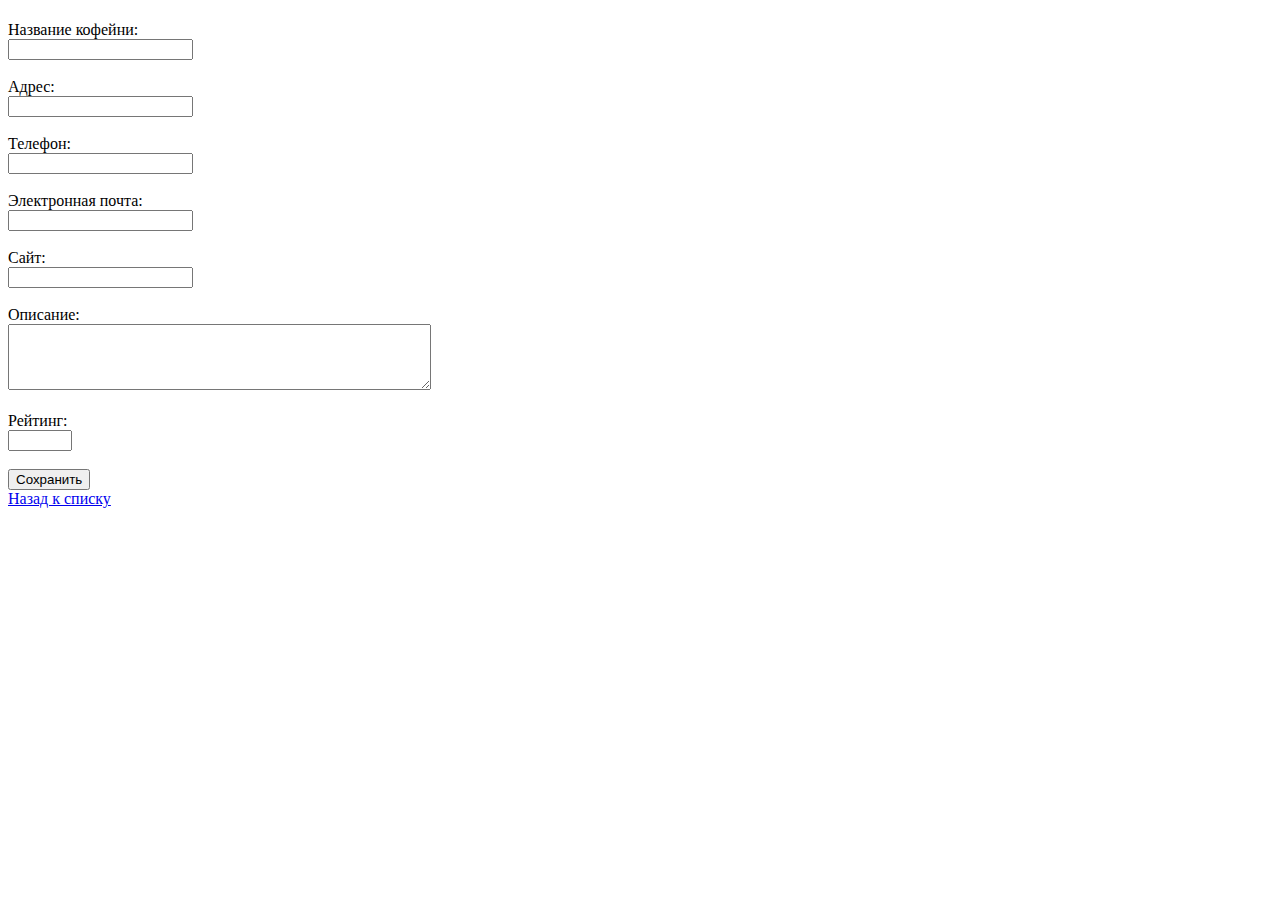
==== src/main/resources/templates/coffee-form.html @ 657b1eda "footer" ====
<!DOCTYPE html>
<html xmlns:th="http://www.thymeleaf.org" lang="ru">
<head>
    <meta charset="UTF-8">
    <title>Добавить или редактировать кофейню</title>
    <link rel="stylesheet" href="/css/style.css">
</head>
<body>
<h1 th:text="${#strings.isEmpty(coffeeShop.id) ? 'Добавить кофейню' : 'Редактировать кофейню'}"></h1>
<form th:action="${#strings.isEmpty(coffeeShop.id) ? '/coffee-shops' : '/coffee-shops/edit/' + coffeeShop.id}" method="post">
    <label for="name">Название кофейни:</label><br>
    <input type="text" id="name" name="name" th:value="${coffeeShop.name}" required><br><br>

    <label for="address">Адрес:</label><br>
    <input type="text" id="address" name="address" th:value="${coffeeShop.address}" required><br><br>

    <label for="phone">Телефон:</label><br>
    <input type="text" id="phone" name="phone" th:value="${coffeeShop.phone}"><br><br>

    <label for="email">Электронная почта:</label><br>
    <input type="email" id="email" name="email" th:value="${coffeeShop.email}"><br><br>

    <label for="website">Сайт:</label><br>
    <input type="url" id="website" name="website" th:value="${coffeeShop.website}"><br><br>

    <label for="description">Описание:</label><br>
    <textarea id="description" name="description" rows="4" cols="50" th:text="${coffeeShop.description}"></textarea><br><br>

    <label for="rating">Рейтинг:</label><br>
    <input type="number" id="rating" name="rating" min="0" max="100" th:value="${coffeeShop.rating}"><br><br>

    <button type="submit" class="btn">Сохранить</button>
</form>
<a href="/coffee-shops">Назад к списку</a>

<!--Attach footer-->
<div th:replace="fragments/footer.html :: footer"></div>

</body>
</html>
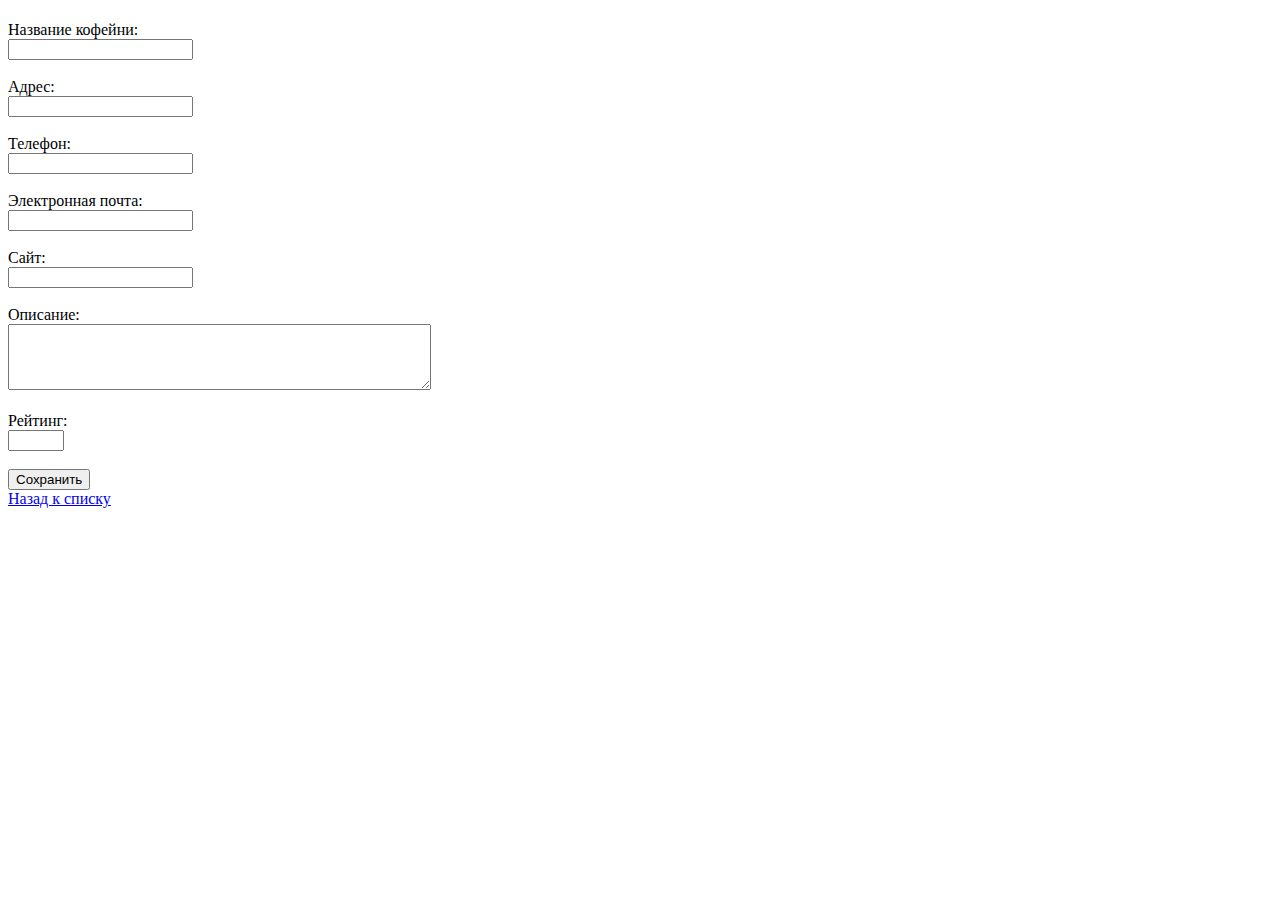
==== commit 365b75a1: "readme update" ====
--- a/src/main/resources/templates/coffee-form.html
+++ b/src/main/resources/templates/coffee-form.html
@@ -27,14 +27,14 @@
     <textarea id="description" name="description" rows="4" cols="50" th:text="${coffeeShop.description}"></textarea><br><br>
 
     <label for="rating">Рейтинг:</label><br>
-    <input type="number" id="rating" name="rating" min="0" max="100" th:value="${coffeeShop.rating}"><br><br>
+    <input type="number" id="rating" name="rating" min="0" max="50" th:value="${coffeeShop.rating}"><br><br>
 
     <button type="submit" class="btn">Сохранить</button>
 </form>
 <a href="/coffee-shops">Назад к списку</a>
 
 <!--Attach footer-->
-<div th:replace="fragments/footer.html :: footer"></div>
+<div th:replace="~{fragments/footer.html :: footer}"></div>
 
 </body>
 </html>
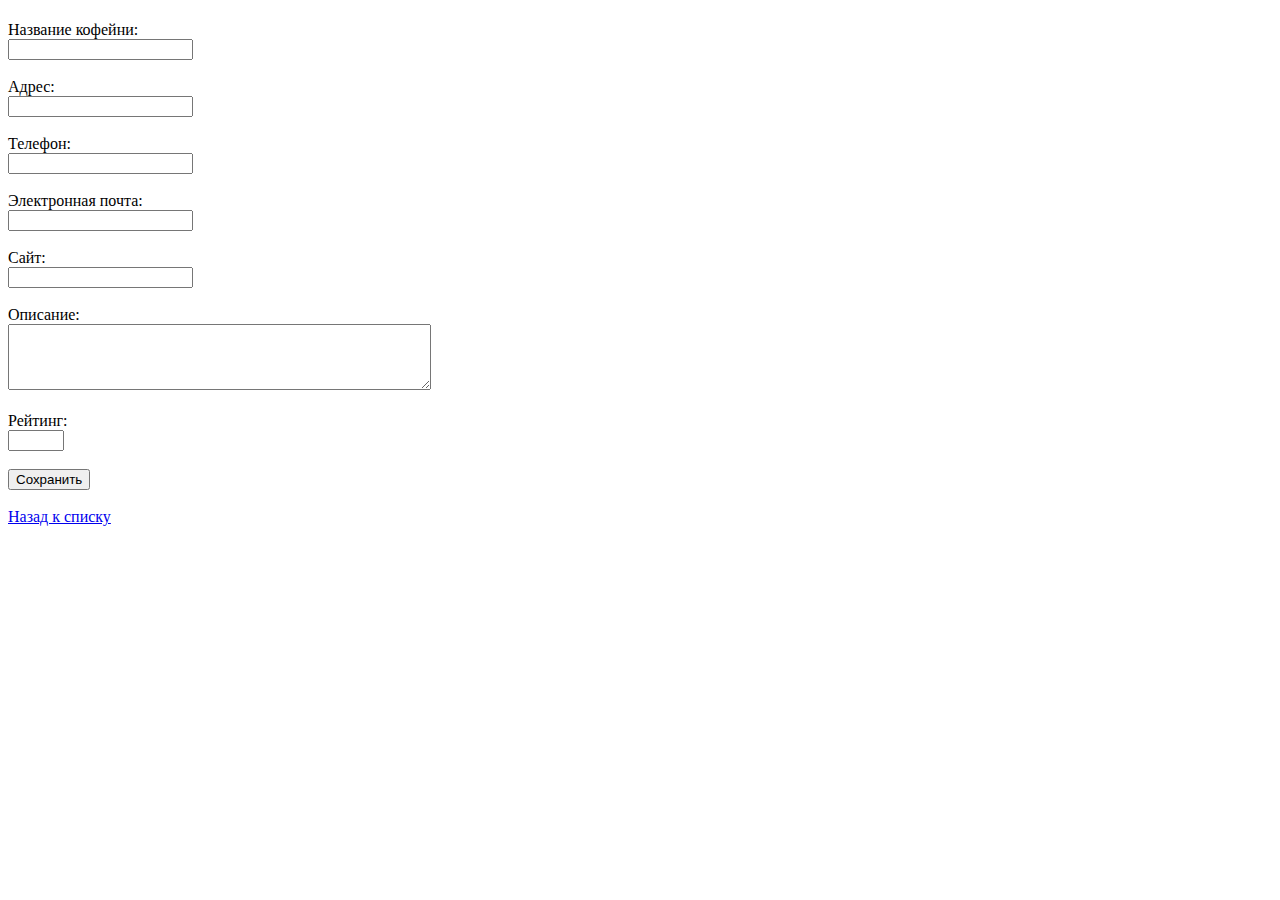
==== commit b13775d5: "css improvements" ====
--- a/src/main/resources/templates/coffee-form.html
+++ b/src/main/resources/templates/coffee-form.html
@@ -6,35 +6,38 @@
     <link rel="stylesheet" href="/css/style.css">
 </head>
 <body>
-<h1 th:text="${#strings.isEmpty(coffeeShop.id) ? 'Добавить кофейню' : 'Редактировать кофейню'}"></h1>
-<form th:action="${#strings.isEmpty(coffeeShop.id) ? '/coffee-shops' : '/coffee-shops/edit/' + coffeeShop.id}" method="post">
-    <label for="name">Название кофейни:</label><br>
-    <input type="text" id="name" name="name" th:value="${coffeeShop.name}" required><br><br>
+<div class="page-container">
+    <h1 th:text="${#strings.isEmpty(coffeeShop.id) ? 'Добавить кофейню' : 'Редактировать кофейню'}"></h1>
+    <form th:action="${#strings.isEmpty(coffeeShop.id) ? '/coffee-shops' : '/coffee-shops/edit/' + coffeeShop.id}" method="post">
+        <label for="name">Название кофейни:</label><br>
+        <input type="text" id="name" name="name" th:value="${coffeeShop.name}" required><br><br>
 
-    <label for="address">Адрес:</label><br>
-    <input type="text" id="address" name="address" th:value="${coffeeShop.address}" required><br><br>
+        <label for="address">Адрес:</label><br>
+        <input type="text" id="address" name="address" th:value="${coffeeShop.address}" required><br><br>
 
-    <label for="phone">Телефон:</label><br>
-    <input type="text" id="phone" name="phone" th:value="${coffeeShop.phone}"><br><br>
+        <label for="phone">Телефон:</label><br>
+        <input type="text" id="phone" name="phone" th:value="${coffeeShop.phone}"><br><br>
 
-    <label for="email">Электронная почта:</label><br>
-    <input type="email" id="email" name="email" th:value="${coffeeShop.email}"><br><br>
+        <label for="email">Электронная почта:</label><br>
+        <input type="email" id="email" name="email" th:value="${coffeeShop.email}"><br><br>
 
-    <label for="website">Сайт:</label><br>
-    <input type="url" id="website" name="website" th:value="${coffeeShop.website}"><br><br>
+        <label for="website">Сайт:</label><br>
+        <input type="url" id="website" name="website" th:value="${coffeeShop.website}"><br><br>
 
-    <label for="description">Описание:</label><br>
-    <textarea id="description" name="description" rows="4" cols="50" th:text="${coffeeShop.description}"></textarea><br><br>
+        <label for="description">Описание:</label><br>
+        <textarea id="description" name="description" rows="4" cols="50" th:text="${coffeeShop.description}"></textarea><br><br>
 
-    <label for="rating">Рейтинг:</label><br>
-    <input type="number" id="rating" name="rating" min="0" max="50" th:value="${coffeeShop.rating}"><br><br>
+        <label for="rating">Рейтинг:</label><br>
+        <input type="number" id="rating" name="rating" min="0" max="50" th:value="${coffeeShop.rating}"><br><br>
 
-    <button type="submit" class="btn">Сохранить</button>
-</form>
-<a href="/coffee-shops">Назад к списку</a>
+        <button type="submit" class="btn">Сохранить</button>
+    </form>
+    <br>
+    <a href="/coffee-shops">Назад к списку</a>
 
-<!--Attach footer-->
-<div th:replace="~{fragments/footer.html :: footer}"></div>
+    <!--Attach footer-->
+    <div th:replace="~{fragments/footer.html :: footer}"></div>
 
+</div>
 </body>
 </html>
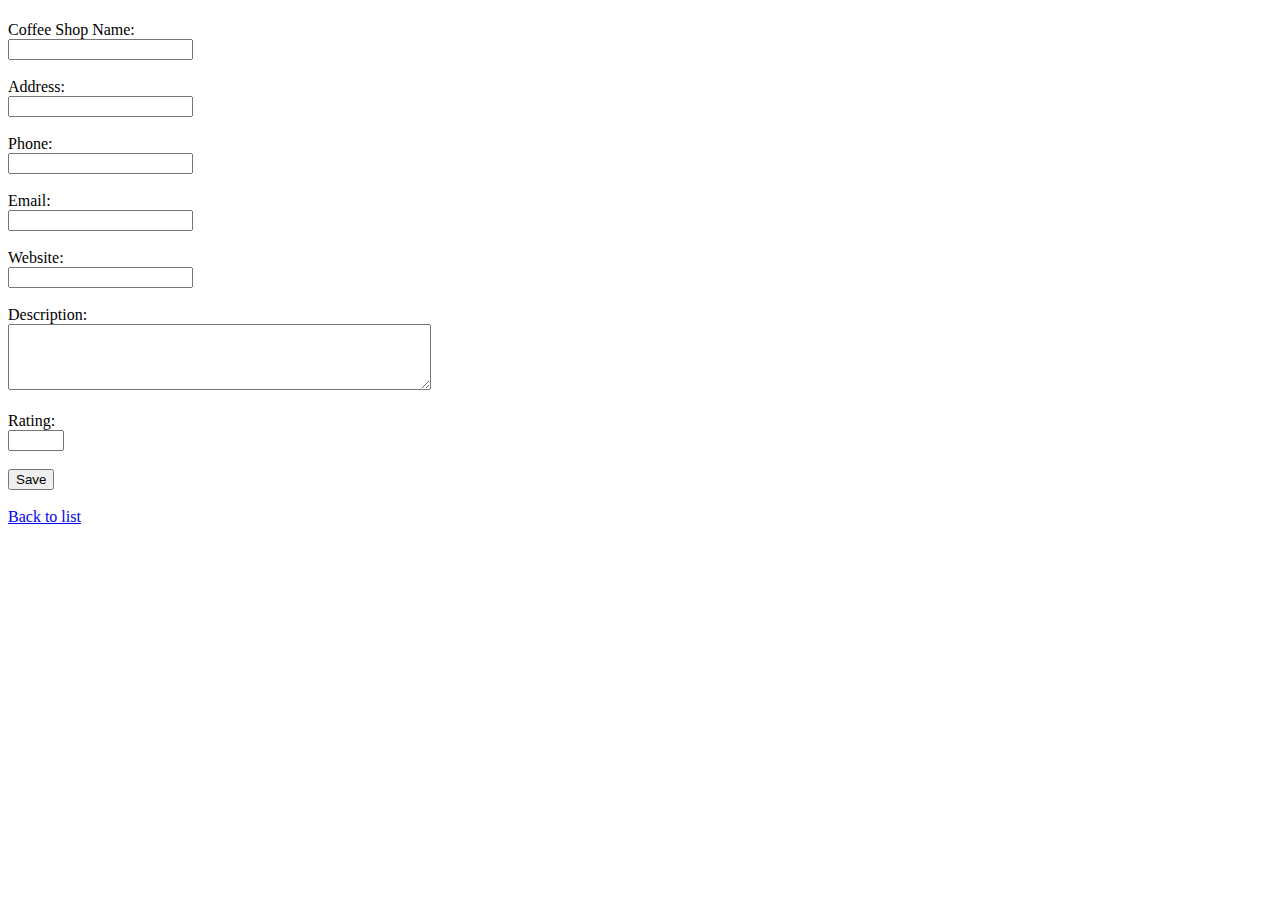
==== commit e08b3e7c: "locales" ====
--- a/src/main/resources/templates/coffee-form.html
+++ b/src/main/resources/templates/coffee-form.html
@@ -1,39 +1,43 @@
 <!DOCTYPE html>
-<html xmlns:th="http://www.thymeleaf.org" lang="ru">
+<html xmlns:th="http://www.thymeleaf.org" lang="en">
 <head>
     <meta charset="UTF-8">
-    <title>Добавить или редактировать кофейню</title>
+    <title th:text="#{coffeeShop.form.title}">Add or Edit Coffee Shop</title>
     <link rel="stylesheet" href="/css/style.css">
 </head>
 <body>
 <div class="page-container">
-    <h1 th:text="${#strings.isEmpty(coffeeShop.id) ? 'Добавить кофейню' : 'Редактировать кофейню'}"></h1>
+    <header>
+        <h1 th:if="${#strings.isEmpty(coffeeShop.id)}" th:text="#{coffeeShop.form.add}"></h1>
+        <h1 th:if="${coffeeShop.id}" th:text="#{coffeeShop.form.edit}"></h1>
+    </header>
+
     <form th:action="${#strings.isEmpty(coffeeShop.id) ? '/coffee-shops' : '/coffee-shops/edit/' + coffeeShop.id}" method="post">
-        <label for="name">Название кофейни:</label><br>
+        <label for="name" th:text="#{coffeeShop.form.name}">Coffee Shop Name:</label><br>
         <input type="text" id="name" name="name" th:value="${coffeeShop.name}" required><br><br>
 
-        <label for="address">Адрес:</label><br>
+        <label for="address" th:text="#{coffeeShop.form.address}">Address:</label><br>
         <input type="text" id="address" name="address" th:value="${coffeeShop.address}" required><br><br>
 
-        <label for="phone">Телефон:</label><br>
+        <label for="phone" th:text="#{coffeeShop.form.phone}">Phone:</label><br>
         <input type="text" id="phone" name="phone" th:value="${coffeeShop.phone}"><br><br>
 
-        <label for="email">Электронная почта:</label><br>
+        <label for="email" th:text="#{coffeeShop.form.email}">Email:</label><br>
         <input type="email" id="email" name="email" th:value="${coffeeShop.email}"><br><br>
 
-        <label for="website">Сайт:</label><br>
+        <label for="website" th:text="#{coffeeShop.form.website}">Website:</label><br>
         <input type="url" id="website" name="website" th:value="${coffeeShop.website}"><br><br>
 
-        <label for="description">Описание:</label><br>
+        <label for="description" th:text="#{coffeeShop.form.description}">Description:</label><br>
         <textarea id="description" name="description" rows="4" cols="50" th:text="${coffeeShop.description}"></textarea><br><br>
 
-        <label for="rating">Рейтинг:</label><br>
+        <label for="rating" th:text="#{coffeeShop.form.rating}">Rating:</label><br>
         <input type="number" id="rating" name="rating" min="0" max="50" th:value="${coffeeShop.rating}"><br><br>
 
-        <button type="submit" class="btn">Сохранить</button>
+        <button type="submit" class="btn" th:text="#{coffeeShop.form.save}">Save</button>
     </form>
     <br>
-    <a href="/coffee-shops">Назад к списку</a>
+    <a href="/coffee-shops" th:text="#{coffeeShop.form.back}">Back to list</a>
 
     <!--Attach footer-->
     <div th:replace="~{fragments/footer.html :: footer}"></div>
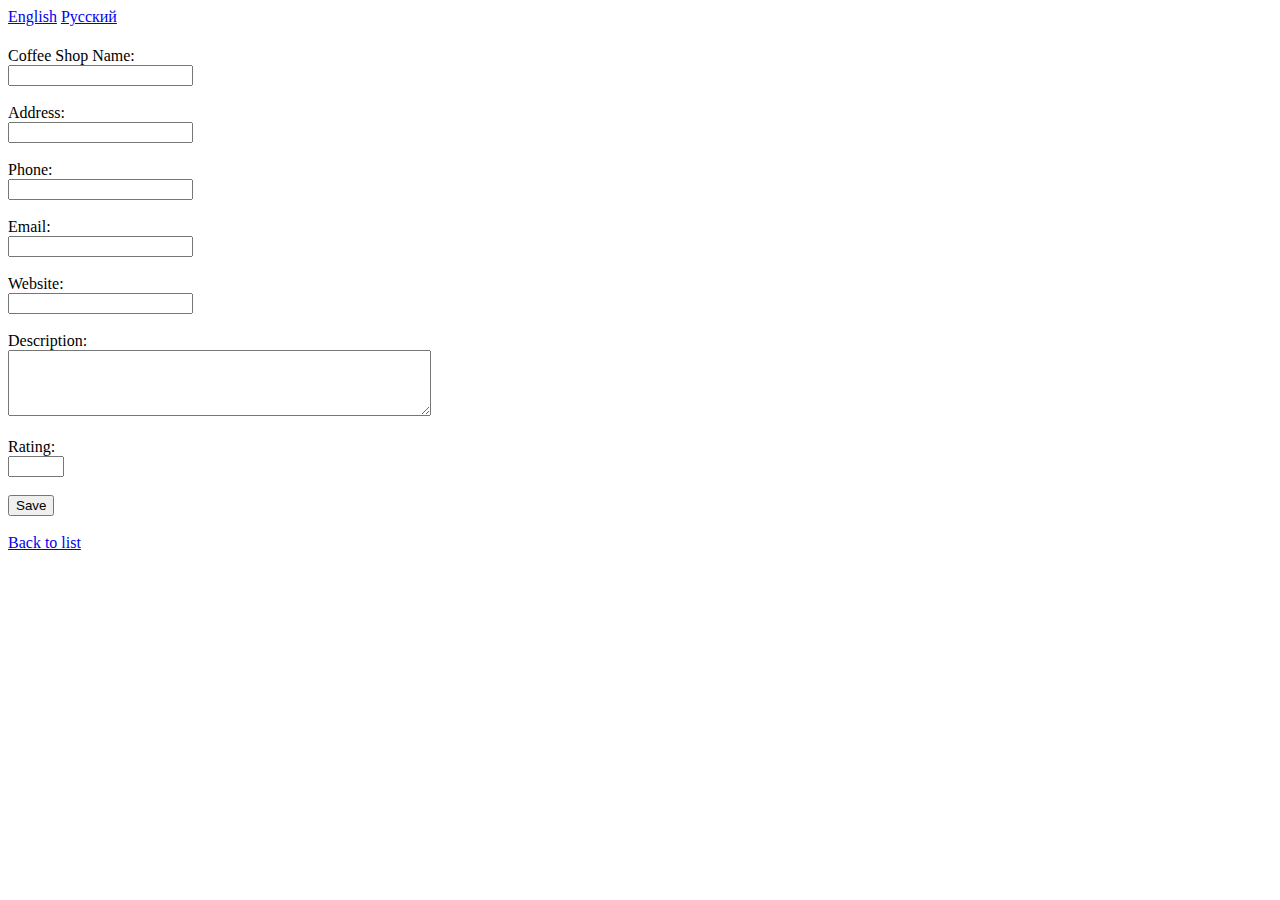
==== commit feb404af: "locale switcher on every page" ====
--- a/src/main/resources/templates/coffee-form.html
+++ b/src/main/resources/templates/coffee-form.html
@@ -8,6 +8,10 @@
 <body>
 <div class="page-container">
     <header>
+        <div class="locale-switcher">
+            <a href="?lang=en" class="locale-btn">English</a>
+            <a href="?lang=ru" class="locale-btn">Русский</a>
+        </div>
         <h1 th:if="${#strings.isEmpty(coffeeShop.id)}" th:text="#{coffeeShop.form.add}"></h1>
         <h1 th:if="${coffeeShop.id}" th:text="#{coffeeShop.form.edit}"></h1>
     </header>
